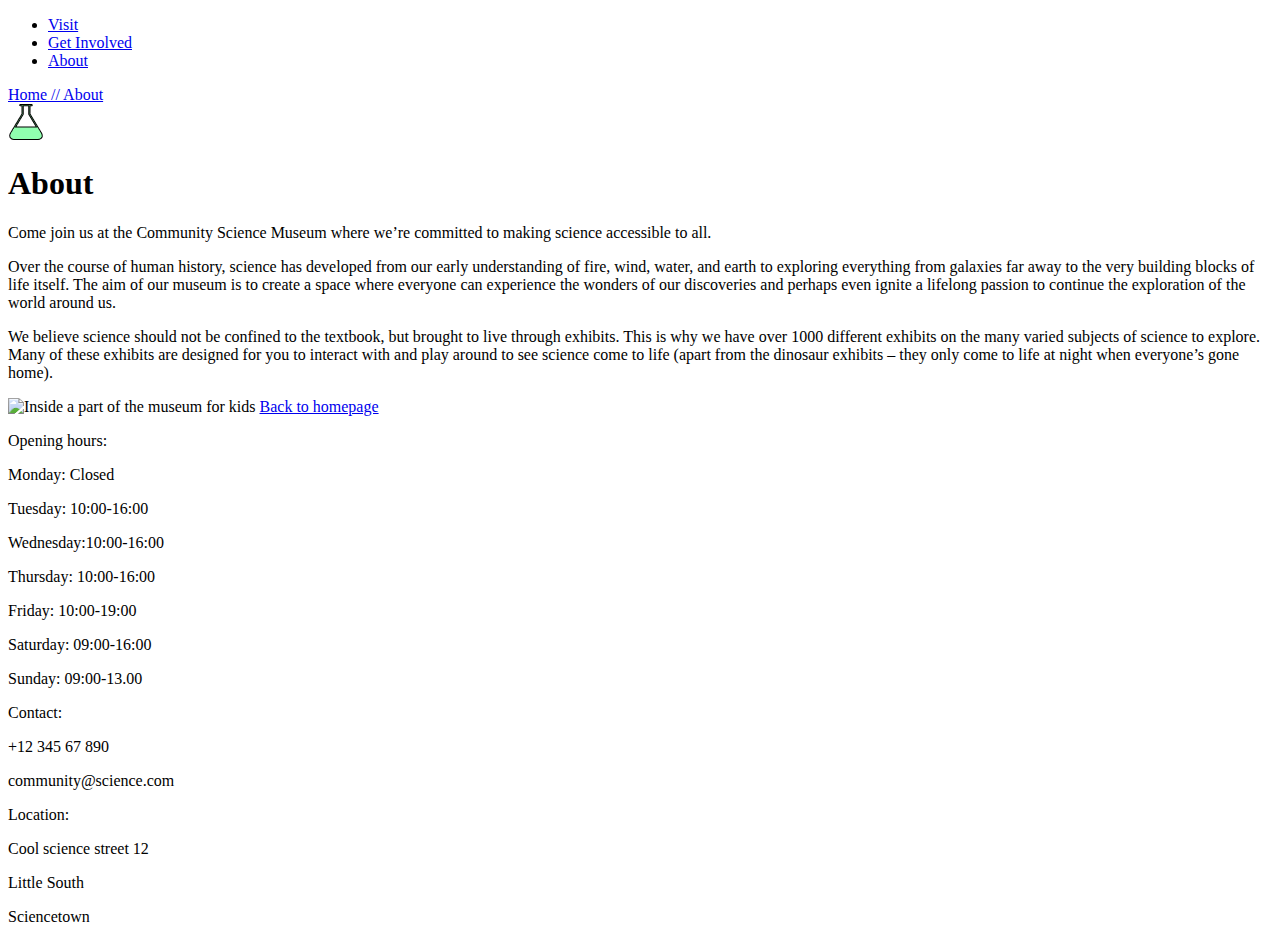
==== about.html @ 3159c25e "fix main-text" ====
<!DOCTYPE html>
<html lang="en">
    <head>
        <meta name="viewport" content="width=device-width, initial-scale=1">
        <meta name="description" content="Read more information about us">
        <link href="css/index.css" rel="stylesheet">
        <link rel="preconnect" href="https://fonts.googleapis.com">
        <link rel="preconnect" href="https://fonts.gstatic.com" crossorigin>
        <link href="https://fonts.googleapis.com/css2?family=Krona+One&family=Montserrat+Alternates:wght@400;700&family=Share+Tech&display=swap" rel="stylesheet">
        <title>Community Science Museum | About</title>
    </head>
    <body>
        <header>
            <nav>
                <ul class="bar">
                    <li><a href="visit.html">Visit</a></li>
                    <li><a href="get-involved.html">Get Involved</a></li>
                    <li><a href="about.html">About</a></li>
                </ul>
            </nav>
        </header>
        <main>
            <div class="welcome">
                <a href="index.html" class="back">Home // About</a>
                <div class="logo">
                    <img src="images/icomoon-free_lab.png" alt="Lab glass logo" class="logo-img" />
                </div>
                <h1>About</h1>
                    <p class="main-text">Come join us at the Community Science Museum where we’re committed to making science accessible to all.</p>
                    <p class="main-text">Over the course of human history, science has developed from our early understanding of fire, wind, water, and earth to exploring everything from galaxies far away to the very building blocks of life itself. The aim of our museum is to create a space where everyone can experience the wonders of our discoveries and perhaps even ignite a lifelong passion to continue the exploration of the world around us.</p>
                    <p class="main-text">We believe science should not be confined to the textbook, but brought to live through exhibits. This is why we have over 1000 different exhibits on the many varied subjects of science to explore. Many of these exhibits are designed for you to interact with and play around to see science come to life (apart from the dinosaur exhibits – they only come to life at night when everyone’s gone home).</p>
                    <img src="images/exhibition-1863344_1920-min.jpg" alt="Inside a part of the museum for kids" class="pics">
                    <a class="back" href="index.html">Back to homepage</a>
        </main>
        <footer>
            <div>
            <p class="bold">Opening hours: </p>
                <p>Monday: Closed </p>
                <p>Tuesday: 10:00-16:00</p>
                <p>Wednesday:10:00-16:00</p>
                <p>Thursday: 10:00-16:00</p>
                <p>Friday: 10:00-19:00</p>
                <p>Saturday: 09:00-16:00</p>
                <p>Sunday: 09:00-13.00</p>
            </div>
            <div>
            <p class="bold right">Contact: </p>
                <p class="right">+12 345 67 890 </p>
                <p class="right">community@science.com</p>
            <p class="bold right">Location: </p>
                <p class="right">Cool science street 12 </p>
                <p class="right">Little South</p>
                <p class="right">Sciencetown</p>
            </div>
        </footer>
    </body>
</html>
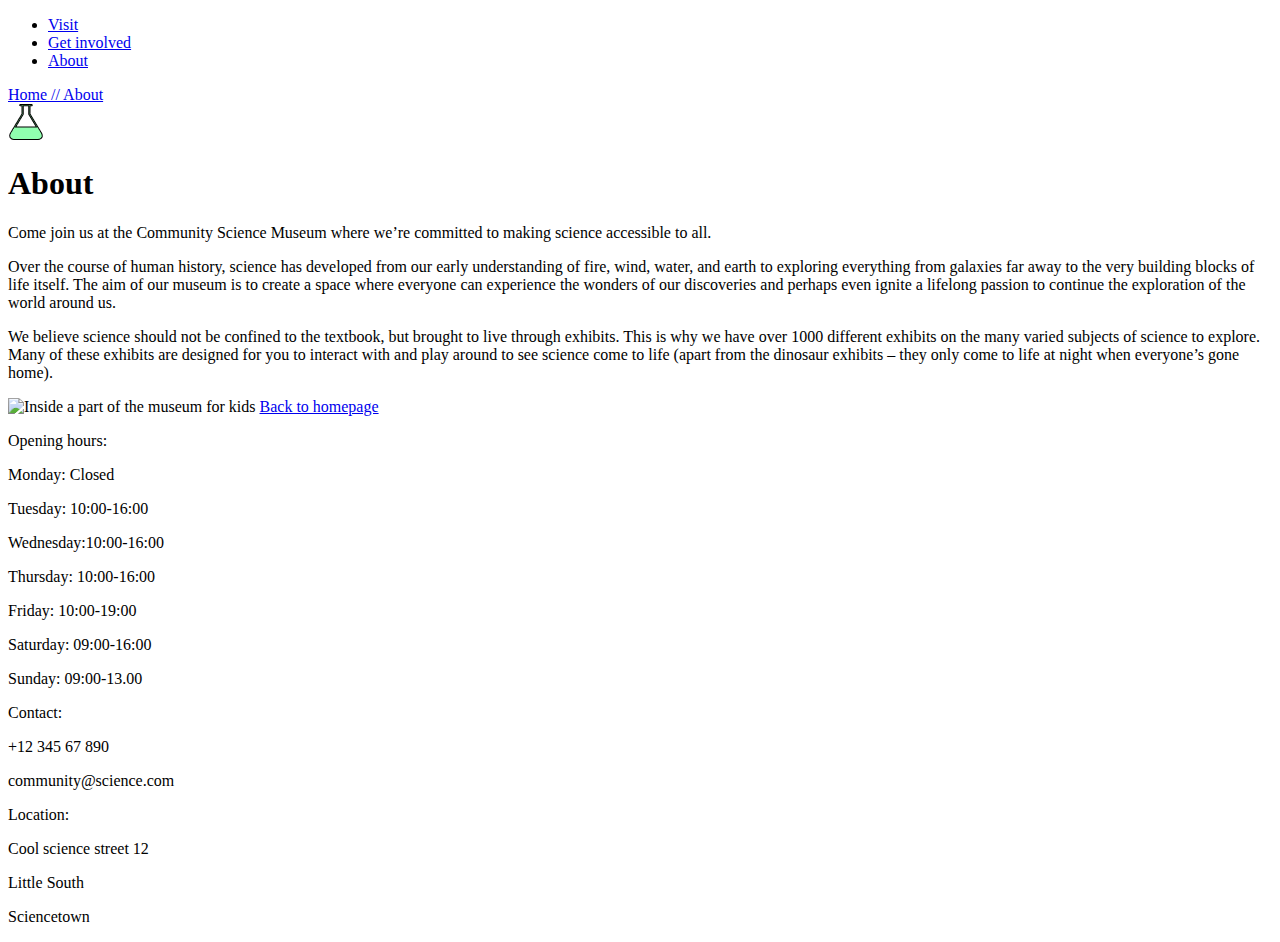
==== commit fac7bd85: "text edit" ====
--- a/about.html
+++ b/about.html
@@ -13,9 +13,9 @@
         <header>
             <nav>
                 <ul class="bar">
-                    <li><a href="visit.html">Visit</a></li>
-                    <li><a href="get-involved.html">Get Involved</a></li>
-                    <li><a href="about.html">About</a></li>
+                    <li><a href="visit.html" class="links">Visit</a></li>
+                    <li><a href="get-involved.html" class="links">Get involved</a></li>
+                    <li><a href="about.html" class="links">About</a></li>
                 </ul>
             </nav>
         </header>
@@ -29,28 +29,28 @@
                     <p class="main-text">Come join us at the Community Science Museum where we’re committed to making science accessible to all.</p>
                     <p class="main-text">Over the course of human history, science has developed from our early understanding of fire, wind, water, and earth to exploring everything from galaxies far away to the very building blocks of life itself. The aim of our museum is to create a space where everyone can experience the wonders of our discoveries and perhaps even ignite a lifelong passion to continue the exploration of the world around us.</p>
                     <p class="main-text">We believe science should not be confined to the textbook, but brought to live through exhibits. This is why we have over 1000 different exhibits on the many varied subjects of science to explore. Many of these exhibits are designed for you to interact with and play around to see science come to life (apart from the dinosaur exhibits – they only come to life at night when everyone’s gone home).</p>
-                    <img src="images/exhibition-1863344_1920-min.jpg" alt="Inside a part of the museum for kids" class="pics">
+                    <img src="images/exhibition-1863344_1920-min.jpg" alt="Inside a part of the museum for kids" class="bigger-img">
                     <a class="back" href="index.html">Back to homepage</a>
         </main>
         <footer>
             <div>
             <p class="bold">Opening hours: </p>
-                <p>Monday: Closed </p>
-                <p>Tuesday: 10:00-16:00</p>
-                <p>Wednesday:10:00-16:00</p>
-                <p>Thursday: 10:00-16:00</p>
-                <p>Friday: 10:00-19:00</p>
-                <p>Saturday: 09:00-16:00</p>
-                <p>Sunday: 09:00-13.00</p>
+                <p class="no-padding">Monday: Closed </p>
+                <p class="no-padding">Tuesday: 10:00-16:00</p>
+                <p class="no-padding">Wednesday:10:00-16:00</p>
+                <p class="no-padding">Thursday: 10:00-16:00</p>
+                <p class="no-padding">Friday: 10:00-19:00</p>
+                <p class="no-padding">Saturday: 09:00-16:00</p>
+                <p class="no-padding">Sunday: 09:00-13.00</p>
             </div>
             <div>
-            <p class="bold right">Contact: </p>
-                <p class="right">+12 345 67 890 </p>
-                <p class="right">community@science.com</p>
-            <p class="bold right">Location: </p>
-                <p class="right">Cool science street 12 </p>
-                <p class="right">Little South</p>
-                <p class="right">Sciencetown</p>
+            <p class="bold right no-padding">Contact: </p>
+                <p class="right no-padding">+12 345 67 890 </p>
+                <p class="right no-padding">community@science.com</p>
+            <p class="bold right no-padding">Location: </p>
+                <p class="right no-padding">Cool science street 12 </p>
+                <p class="right no-padding">Little South</p>
+                <p class="right no-padding">Sciencetown</p>
             </div>
         </footer>
     </body>
